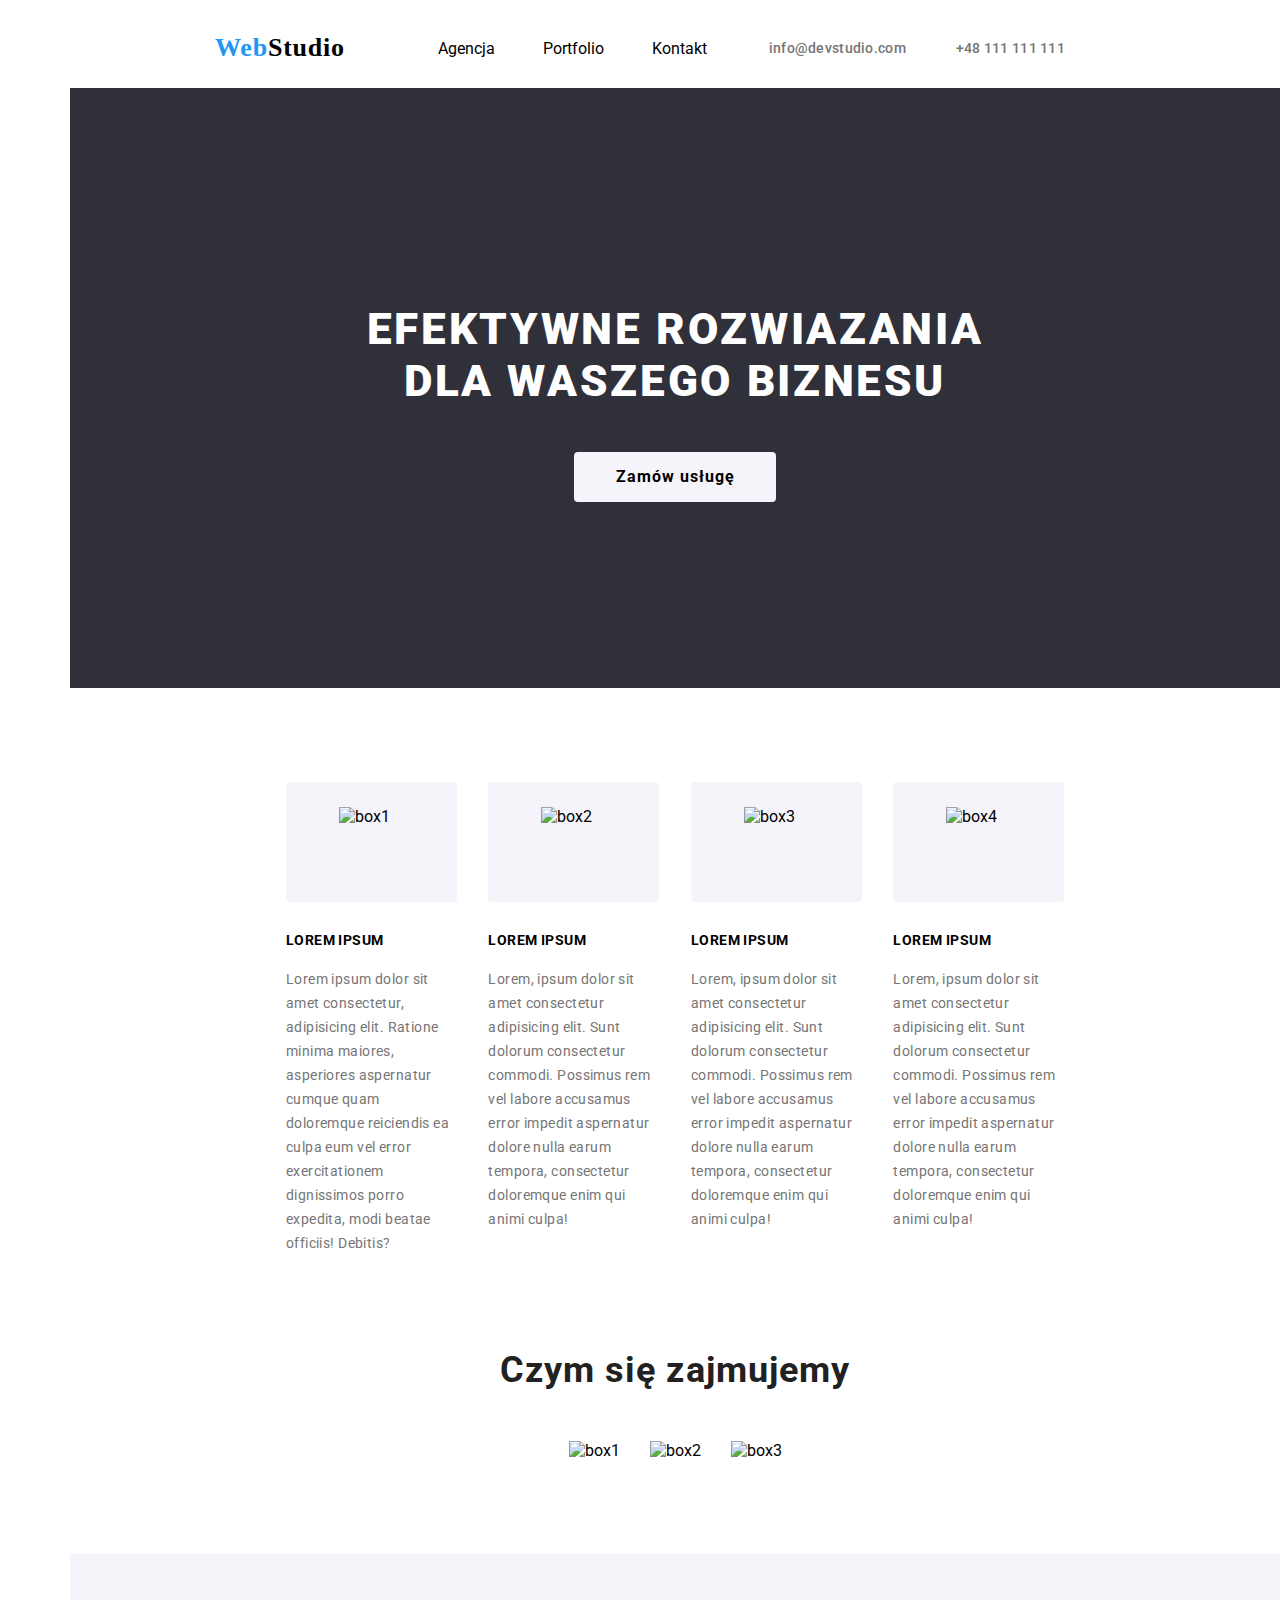
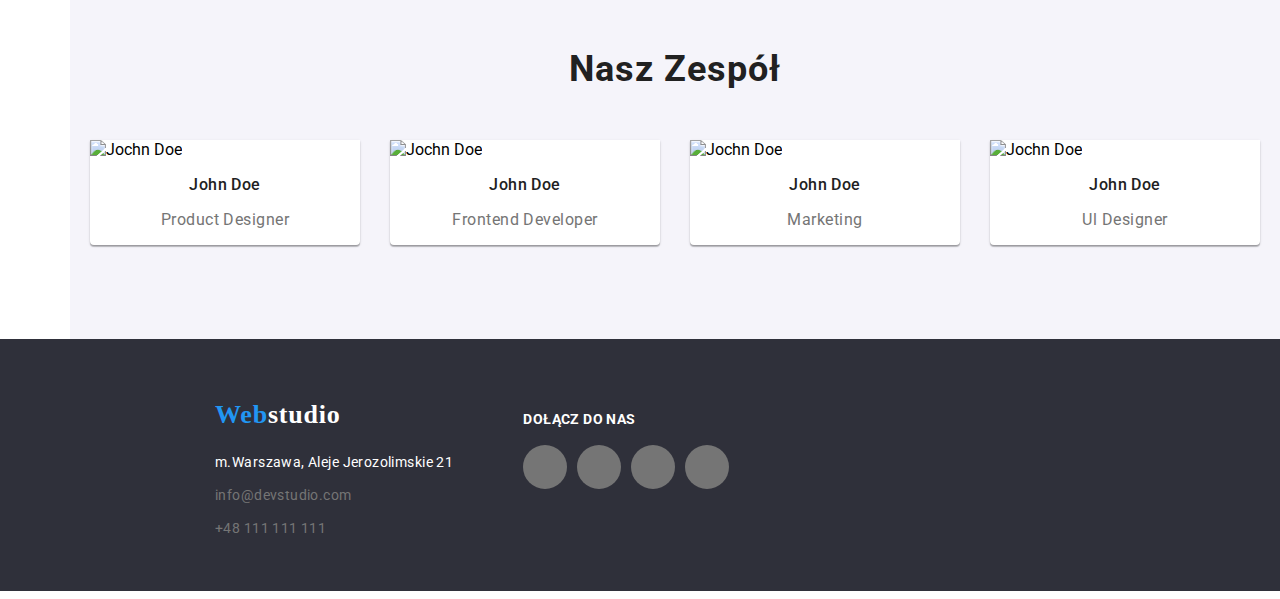
==== index.html @ 7910d8ad "update" ====
<!DOCTYPE html>
<html lang="pl">
  <head>
    <meta name="viewport" content="width=device-width, initial-scale=1.0" />
    <meta charset="UTF-8" />
    <meta name="viewport" content="width=device-width, initial-scale=1.0" />
    <title>Studio</title>
    <link rel="preconnect" href="https://fonts.googleapis.com" />
    <link rel="preconnect" href="https://fonts.gstatic.com" crossorigin />
    <link
      href="https://fonts.googleapis.com/css2?family=Roboto:wght@400;500;700;900&display=swap"
      rel="stylesheet"
    />
    <link
      rel="stylesheet"
      href="https://cdnjs.cloudflare.com/ajax/libs/font-awesome/6.2.1/css/all.min.css"
      integrity="sha512-MV7K8+y+gLIBoVD59lQIYicR65iaqukzvf/nwasF0nqhPay5w/9lJmVM2hMDcnK1OnMGCdVK+iQrJ7lzPJQd1w=="
      crossorigin="anonymous"
      referrerpolicy="no-referrer"
    />
    <link rel="stylesheet" href="style.css" />
  </head>
  <body>
    <header>
      <nav>
        <a class="logo" href="./index.html"
          ><span class="blue">Web</span>Studio</a
        >

        <ul class="menu">
          <li>
            <a href="#">Agencja</a>
          </li>
          <li>
            <a href="./portfolio.html">Portfolio</a>
          </li>
          <li>
            <a href="#">Kontakt</a>
          </li>
        </ul>
      </nav>
      <div class="mail">
        <a href="mailto:info@devstudio.com">info@devstudio.com</a>

        <a href="tel:+48111111111">+48 111 111 111</a>
      </div>
    </header>
    <main>
      <section class="section-one">
        <h1>Efektywne rozwiazania dla waszego biznesu</h1>
        <button class="button" type="button">Zamów usługę</button>
      </section>

      <section class="section-two">
        <ul>
          <li>
            <div class="frame">
              <img
                class="images"
                src="images/Vector1.svg"
                alt="box1"
                width="65px"
                height="70px"
              />
            </div>
            <h4>Lorem ipsum</h4>

            <p>
              Lorem ipsum dolor sit amet consectetur, adipisicing elit. Ratione
              minima maiores, asperiores aspernatur cumque quam doloremque
              reiciendis ea culpa eum vel error exercitationem dignissimos porro
              expedita, modi beatae officiis! Debitis?
            </p>
          </li>
          <li>
            <div class="frame">
              <img
                class="images"
                src="images/Vector2.svg"
                alt="box2"
                width="65px"
                height="70px"
              />
            </div>
            <h4>Lorem ipsum</h4>

            <p>
              Lorem, ipsum dolor sit amet consectetur adipisicing elit. Sunt
              dolorum consectetur commodi. Possimus rem vel labore accusamus
              error impedit aspernatur dolore nulla earum tempora, consectetur
              doloremque enim qui animi culpa!
            </p>
          </li>
          <li>
            <div class="frame">
              <img
                class="images"
                src="images/Vector3.svg"
                alt="box3"
                width="65px"
                height="70px"
              />
            </div>
            <h4>Lorem ipsum</h4>
            <p>
              Lorem, ipsum dolor sit amet consectetur adipisicing elit. Sunt
              dolorum consectetur commodi. Possimus rem vel labore accusamus
              error impedit aspernatur dolore nulla earum tempora, consectetur
              doloremque enim qui animi culpa!
            </p>
          </li>
          <li>
            <div class="frame">
              <img
                class="images"
                src="images/Vector4.svg"
                alt="box4"
                width="65px"
                height="70px"
              />
            </div>
            <h4>Lorem ipsum</h4>

            <p>
              Lorem, ipsum dolor sit amet consectetur adipisicing elit. Sunt
              dolorum consectetur commodi. Possimus rem vel labore accusamus
              error impedit aspernatur dolore nulla earum tempora, consectetur
              doloremque enim qui animi culpa!
            </p>
          </li>
        </ul>
      </section>
      <section class="section-three">
        <h2>Czym się zajmujemy</h2>
        <ul>
          <li>
            <img src="images/img4.jpg" alt="box1" width="370" height="294" />
          </li>
          <li>
            <img src="images/img5.jpg" alt="box2" width="370" height="294" />
          </li>
          <li>
            <img src="images/img6.jpg" alt="box3" width="370" height="294" />
          </li>
        </ul>
      </section>
      <section class="section-four">
        <h2>Nasz Zespół</h2>
        <ul>
          <li>
            <img
              src="images/img.jpg"
              alt="Jochn Doe"
              width="270"
              height="260"
            />

            <h3>John Doe</h3>
            <p>Product Designer</p>
          </li>
          <li>
            <img
              src="images/img1.jpg"
              alt="Jochn Doe"
              width="270"
              height="260"
            />
            <h3>John Doe</h3>
            <p>Frontend Developer</p>
          </li>

          <li>
            <img
              src="images/img2.jpg"
              alt="Jochn Doe"
              width="270"
              height="260"
            />
            <h3>John Doe</h3>
            <p>Marketing</p>
          </li>
          <li>
            <img
              src="images/img3.jpg"
              alt="Jochn Doe"
              width="270"
              height="260"
            />

            <h3>John Doe</h3>
            <p>Ul Designer</p>
          </li>
        </ul>
      </section>
    </main>
    <footer>
      <aside>
        <p>
          <a class="logo-footer" href="./index.html"
            ><span class="logo-span-footer">Web</span>studio</a
          >
        </p>

        <address>
          <ul>
            <li>
              <a
                href="https://goo.gl/maps/fpFLWWPsr6rQL3Bp8"
                target="_blank"
                rel="noopener noreferrer nofollow"
                >m.Warszawa, Aleje Jerozolimskie 21</a
              >
            </li>
            <li>
              <a class="gray" href="mailto:info@devstudio.com"
                >info@devstudio.com</a
              >
            </li>
            <li><a class="gray" href="tel:+48111111111">+48 111 111 111</a></li>
          </ul>
        </address>
      </aside>
      <main>
        <h4 class="hmedia">dołącz do nas</h4>
        <ul class="social-media">
          <li>
            <a href="#"><i class="fab fa-instagram"></i></a>
          </li>
          <li>
            <a href="#"><i class="fab fa-twitter"></i></a>
          </li>
          <li>
            <a href="#"><i class="fa-brands fa-facebook-f"></i></a>
          </li>
          <li>
            <a href="#"><i class="fa-brands fa-linkedin-in"></i></a>
          </li>
        </ul>
      </main>
    </footer>
  </body>
</html>
---- style.css ----
* {
  box-sizing: border-box;
}
:root {
  --brand-color: #2196f3;
  --active-color: #f5f4fa;
  --second-font: Raleway;
}
body {
  margin-left: auto;
  margin-right: auto;
  padding: 0;
  font-family: "Roboto", sans-serif;
  font-style: normal;
}

header {
  display: flex;
  height: 80px;
  align-items: center;
  justify-content: space-between;
}

nav {
  margin: 0;
  padding: 0;
  display: flex;
}
ul.menu {
  margin: 0;
  padding: 0;
  display: flex;
  align-items: center;
}

.menu a {
  margin-right: 48px;
  text-decoration: none;
  color: black;
}
.menu a:hover {
  color: var(--brand-color);
  text-decoration: underline solid var(--brand-color) 2px;
}
.menu li a:active {
  color: var(--active-color);
}
.menu li {
  list-style-type: none;
}
.mail {
  margin-right: 215px;
  padding: 0;
  display: flex;
}
.mail a {
  font-weight: 500;
  font-size: 14px;
  letter-spacing: 0.02em;
  color: #757575;
  text-decoration: none;
}
.mail a:not(:last-child) {
  margin-right: 50px;
}

.mail a:hover {
  color: var(--brand-color);
  text-decoration: underline solid var(--brand-color) 2px;
}
.mail a:active {
  color: var(--active-color);
}

.logo {
  font-family: var(--second-font);
  font-weight: 700;
  font-size: 26px;
  line-height: 31px;
  letter-spacing: 0.03em;
  margin: 24px 93px 25px 215px;
  color: black;
  text-decoration: none;
}
.logo span {
  color: var(--brand-color);
}
.logo:hover {
  color: var(--brand-color);
  text-decoration: underline solid var(--brand-color) 2px;
}

.section-one {
  min-height: 100%;
  max-width: 1600px;
  min-height: 600px;
  background-image: url(/images/background1.jpg);
  background-size: cover;
  background-repeat: no-repeat;
  background-attachment: scroll;
  background-position: center;
  display: flex;
  flex-direction: column;
  background-color: #2f303a;
  justify-content: center;
  align-items: center;

  margin-bottom: 94px;
  margin-right: auto;
  margin-left: auto;
}
h1 {
  font-size: 44px;
  font-weight: 900;
  max-width: 696px;
  min-height: 120px;
  text-align: center;

  letter-spacing: 0.06em;
  text-transform: uppercase;
  color: #ffffff;
}
.button {
  font-family: inherit;
  padding: 10px 41px 10px 42px;
  font-weight: 700;
  font-size: 16px;
  line-height: 30px;
  border-radius: 4px;
  letter-spacing: 0.06em;

  display: flex;
  align-items: center;
  text-align: center;
  border: none;
  background: #f5f4fa;
  border-radius: 4px;
}
.button:hover {
  font-weight: 500;
  font-size: 16px;
  line-height: 26px;

  text-align: center;
  letter-spacing: 0.03em;

  color: #ffffff;
  background: var(--brand-color);

  box-shadow: 0px 3px 1px rgba(0, 0, 0, 0.1), 0px 1px 2px rgba(0, 0, 0, 0.08),
    0px 2px 2px rgba(0, 0, 0, 0.12);
  border-radius: 4px;
}
.button:active {
  color: #fff;
  background-color: var(--active-color);
}

.section-two {
  margin-bottom: 94px;
}
.section-two ul {
  display: flex;
  flex-wrap: wrap;
  list-style: none;
  gap: 30px;
  margin-right: 215px;
  margin-left: 215px;
  justify-content: space-around;
  padding: 0;
}
.section-two li {
  display: flex;
  flex-direction: column;
  list-style: none;

  flex-basis: calc((99% - 3 * 30px) / 4);
}
.frame {
  background-color: var(--active-color);
  border-radius: 4px;
  margin-bottom: 30px;
}
.images {
  display: block;
  margin-right: auto;
  margin-left: auto;
  margin-top: 25px;
  margin-bottom: 25px;
}

.section-two p {
  margin: 0;
  font-weight: 400;
  font-size: 14px;
  line-height: 24px;
  letter-spacing: 0.03em;
  color: #757575;
}

.section-two h4 {
  margin-top: 0;
  margin-bottom: 10;
  font-weight: 700;
  font-size: 14px;
  line-height: 16px;
  letter-spacing: 0.03em;
  text-transform: uppercase;
  color: black;
}

.section-three {
  margin: 0;
  padding: 0;

  margin-bottom: 94px;
}

.section-three ul {
  display: flex;
  flex-wrap: wrap;
  gap: 30px;
  list-style: none;
  justify-content: center;
  margin-right: 215px;
  margin-left: 215px;
  padding: 0;
}
.section-three > li {
  flex-basis: calc((100% - 2 * 30px) / 3);
}
.section-three h2 {
  font-weight: 700;
  font-size: 36px;
  line-height: 42px;
  text-align: center;
  letter-spacing: 0.03em;
  margin-bottom: 50px;
  color: #212121;
}
.section-four {
  background-color: #f5f4fa;
}
.section-four ul,
.first ul {
  display: flex;
  flex-wrap: wrap;
  list-style: none;
  gap: 30px;
  margin: auto;
  justify-content: center;
  padding-bottom: 94px;
  padding-left: 0;
  max-width: 1170px;
}

.section-four li {
  background-color: #ffffff;
  flex-basis: calc((100% - 3 * 30px) / 4);
  box-shadow: 0px 1px 3px rgba(0, 0, 0, 0.12), 0px 1px 1px rgba(0, 0, 0, 0.14),
    0px 2px 1px rgba(0, 0, 0, 0.2);
  border-radius: 0px 0px 4px 4px;
}

.section-four h2 {
  margin-top: 0px;
  padding-top: 94px;
  font-weight: 700;
  font-size: 36px;
  line-height: 42px;
  text-align: center;
  letter-spacing: 0.03em;
  margin-bottom: 50px;
  color: #212121;
}
.section-four h3 {
  text-align: center;
  font-weight: 500;
  font-size: 16px;
  line-height: 19px;

  letter-spacing: 0.03em;

  color: #212121;
}

.section-four p {
  text-align: center;
  font-weight: 400;
  font-size: 16px;
  line-height: 19px;

  text-align: center;
  letter-spacing: 0.03em;

  color: #757575;
}
footer {
  display: flex;
  height: 252px;
  background-color: #2f303a;
  overflow: hidden;
}
aside p {
  margin-top: 60px;
}
main {
  margin-left: 70px;
}
.hmedia {
  margin-top: 72px;
  font-size: 14px;
  line-height: 16px;
  letter-spacing: 0.03em;
  text-transform: uppercase;

  color: #ffffff;
}
.social-media {
  display: flex;
  list-style: none;
  padding: 0;
  gap: 10px;
}
.social-media li {
  flex-basis: calc((100% - 3 * 10px) / 4);
}
.social-media a {
  color: white;
  display: block;
  text-align: center;
  height: 44px;
  width: 44px;
  border-radius: 50%;
  background-color: #757575;
  font-size: 25px;
  line-height: 44px;
}
.social-media a:hover {
  background-color: #2196f3;
  color: white;
}

.logo-footer {
  text-decoration: none;
  color: #ffffff;
  margin: 60px auto 20px 215px;
}
address ul {
  margin-top: 20px;
  margin-left: 215px;
  list-style: none;
  padding: 0;
}
footer li a {
  color: #ffffff;
  text-decoration: none;
  font-weight: 400;
  font-size: 14px;
  line-height: 24px;
  font-style: normal;

  letter-spacing: 0.03em;
}
footer li a:hover,
.logo-footer:hover {
  color: var(--brand-color);
  text-decoration: underline solid var(--brand-color) 2px;
}
footer li a:active,
.logo-footer:active {
  color: var(--active-color);
}
.gray {
  color: #757575;
}
footer li:not(:last-child) {
  margin-bottom: 9px;
}
.logo-footer {
  font-family: var(--second-font);
  font-style: normal;
  font-weight: 700;
  font-size: 26px;
  line-height: 31px;

  letter-spacing: 0.03em;
}
.logo-span-footer {
  color: var(--brand-color);
}

.first {
  margin-top: 94px;
  margin-bottom: 94px;
  height: 1360px;
}
.select {
  display: flex;
  margin-bottom: 56px;
  flex-wrap: wrap;
  justify-content: center;
  gap: 8px;
  flex-basis: calc((100% - 3 * 8px) / 4);
}
.first li {
  box-shadow: 0px 1px 3px rgba(0, 0, 0, 0.12), 0px 1px 1px rgba(0, 0, 0, 0.14),
    0px 2px 1px rgba(0, 0, 0, 0.2);
  border-radius: 0px 0px 4px 4px;
}

.first > li {
  flex-basis: calc((100% - 2 * 30px) / 3);
}
.first h3,
.first p {
  padding-left: 24px;
}
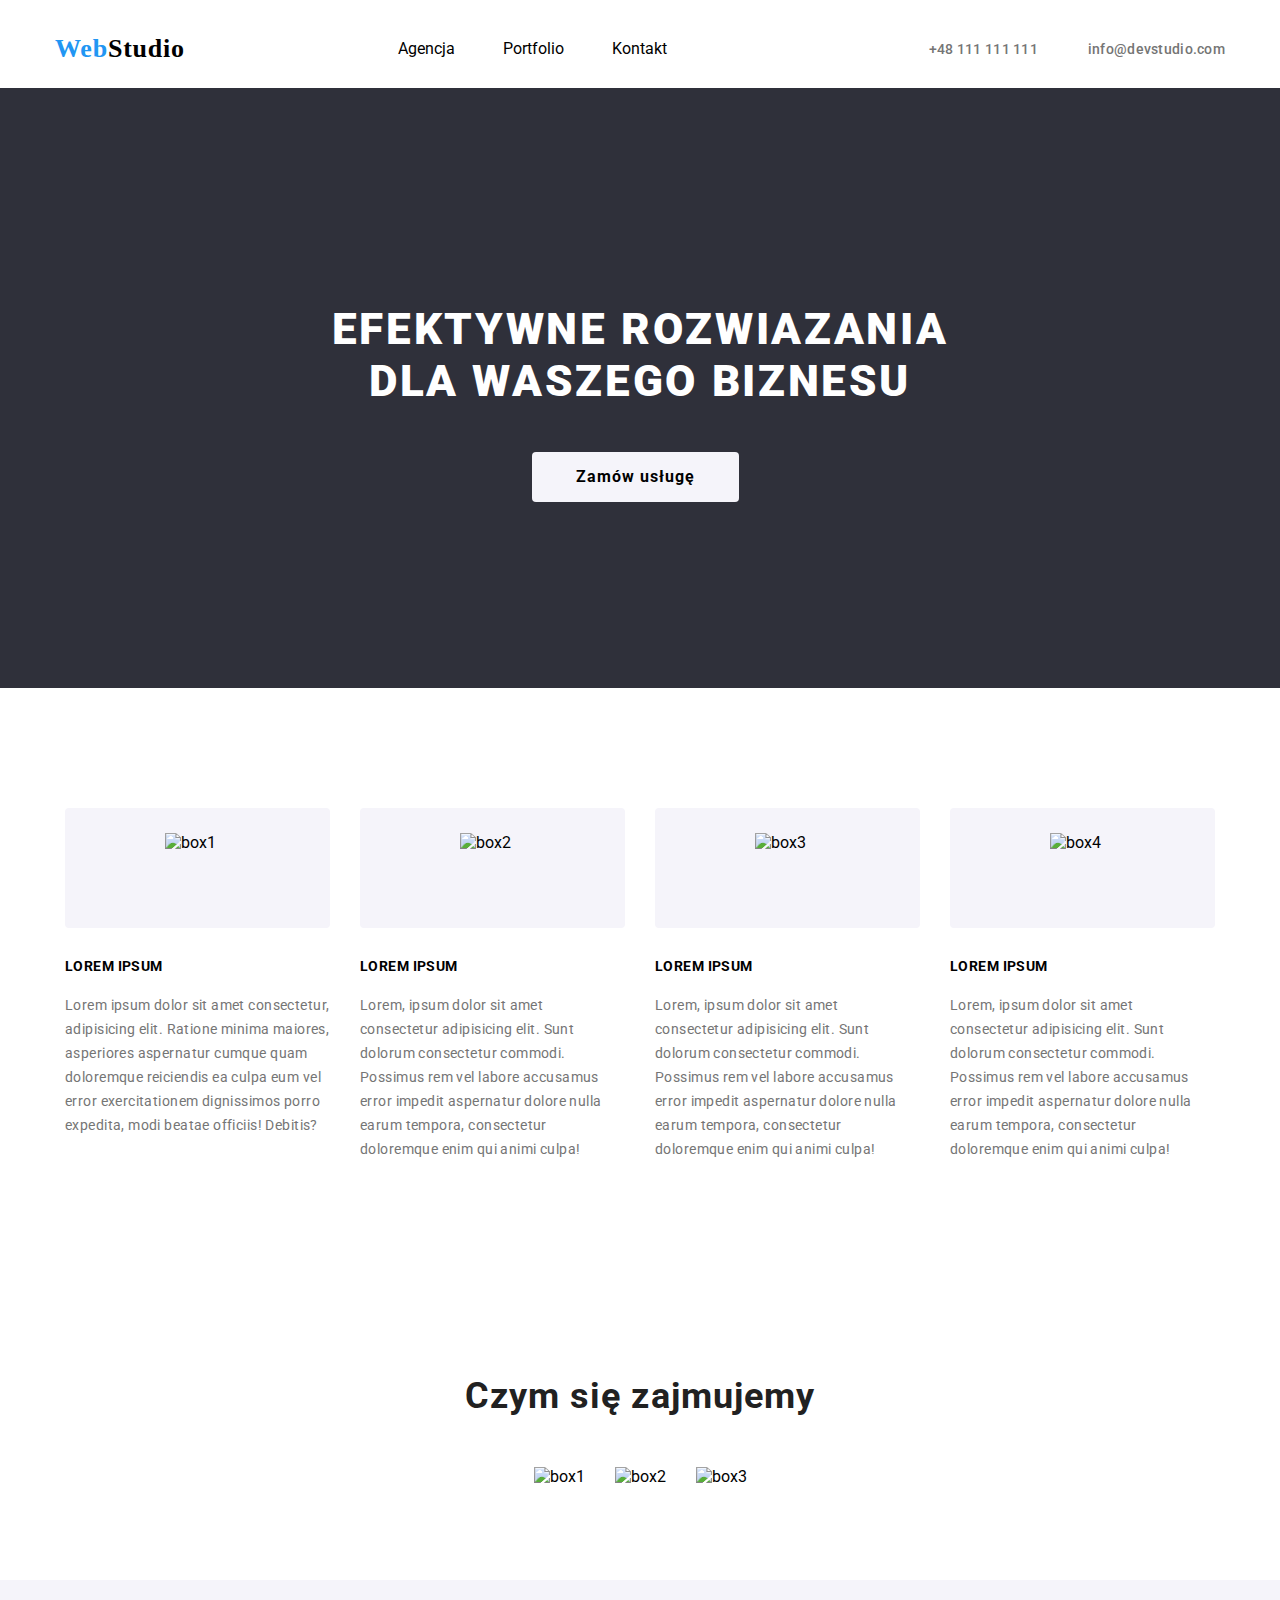
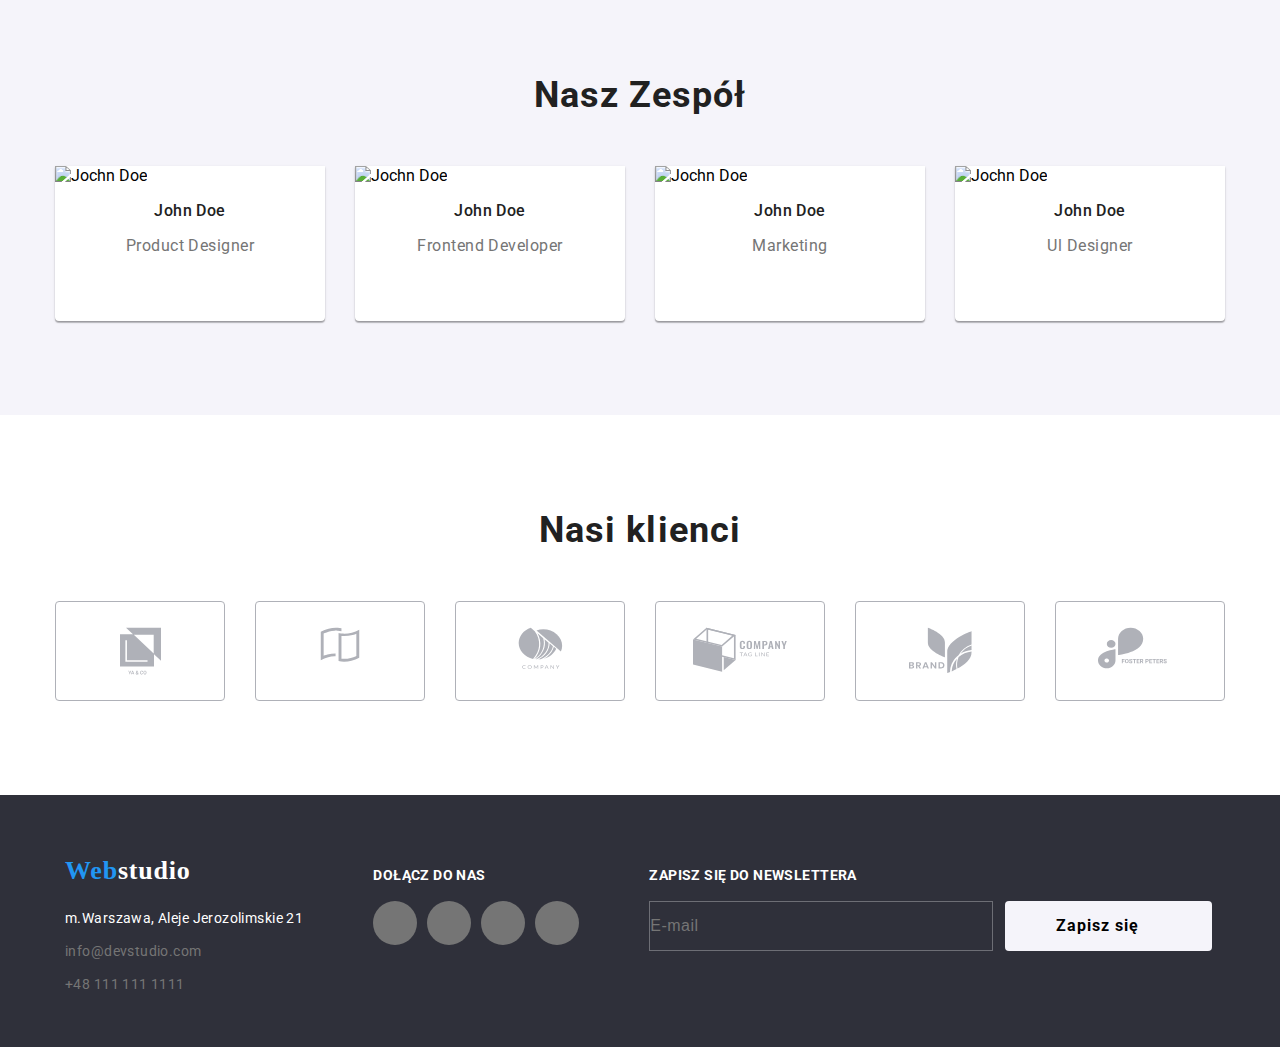
==== commit 98c8c99b: "Nowe_funkcjonalnosci_strony_popus_menu" ====
--- a/index.html
+++ b/index.html
@@ -3,7 +3,7 @@
   <head>
     <meta name="viewport" content="width=device-width, initial-scale=1.0" />
     <meta charset="UTF-8" />
-    <meta name="viewport" content="width=device-width, initial-scale=1.0" />
+
     <title>Studio</title>
     <link rel="preconnect" href="https://fonts.googleapis.com" />
     <link rel="preconnect" href="https://fonts.gstatic.com" crossorigin />
@@ -11,22 +11,69 @@
       href="https://fonts.googleapis.com/css2?family=Roboto:wght@400;500;700;900&display=swap"
       rel="stylesheet"
     />
-    <link
-      rel="stylesheet"
-      href="https://cdnjs.cloudflare.com/ajax/libs/font-awesome/6.2.1/css/all.min.css"
-      integrity="sha512-MV7K8+y+gLIBoVD59lQIYicR65iaqukzvf/nwasF0nqhPay5w/9lJmVM2hMDcnK1OnMGCdVK+iQrJ7lzPJQd1w=="
+    <script
+      src="https://kit.fontawesome.com/501885fef0.js"
       crossorigin="anonymous"
-      referrerpolicy="no-referrer"
-    />
+    ></script>
     <link rel="stylesheet" href="style.css" />
   </head>
   <body>
+    <form class="popup">
+      <button type="button" class="close-form">
+        <i class="fa-solid fa-xmark"></i>
+      </button>
+      <h2 class="popup-header">Zostaw swoje dane w formularzu poniżej</h2>
+      <div class="float-form">
+        <i class="fa-regular fa-user"></i>
+        <label for="name">Imię</label>
+        <input
+          name="name"
+          id="name"
+          placeholder="Michał"
+          required
+          class="form-control"
+        />
+      </div>
+      <div class="float-form">
+        <i class="fa-solid fa-phone"></i>
+        <label for="phone">Telefon</label>
+        <input id="phone" name="tel" required class="form-control" />
+      </div>
+      <div class="float-form">
+        <i class="fa-regular fa-envelope"></i>
+        <label for="email">Email</label>
+        <input id="email" name="email" required class="form-control" />
+      </div>
+      <div class="float-form">
+        <i class="fa-regular fa-comment"></i>
+        <label for="comment">Komentarz</label>
+        <textarea
+          class="textarea"
+          id="comment"
+          name="comment"
+          placeholder="Wprowadź tekst"
+          class="form-control"
+        ></textarea>
+      </div>
+      <div class="policy">
+        <input type="checkbox" required />
+        <label
+          >Oświadczam iż akceptuję
+          <a href="./index.html" style="color: var(--brand-color)">Regulamin</a>
+          i
+          <a href="./index.html" style="color: var(--brand-color)"
+            >Politykę Prywatności.</a
+          ></label
+        >
+      </div>
+      <button class="form-button" type="submit">Wyślij</button>
+    </form>
+
     <header>
+      <a class="logo" href="./index.html"
+        ><span class="blue">Web</span>Studio</a
+      >
       <nav>
-        <a class="logo" href="./index.html"
-          ><span class="blue">Web</span>Studio</a
-        >
-
         <ul class="menu">
           <li>
             <a href="#">Agencja</a>
@@ -39,16 +86,24 @@
           </li>
         </ul>
       </nav>
-      <div class="mail">
-        <a href="mailto:info@devstudio.com">info@devstudio.com</a>
-
-        <a href="tel:+48111111111">+48 111 111 111</a>
-      </div>
+      <ul class="menu-right">
+        <li>
+          <a href="tel:+48111111111">+48 111 111 111</a>
+        </li>
+        <li>
+          <a href="mailto:info@devstudio.com">info@devstudio.com</a>
+        </li>
+      </ul>
+      <button class="burger">
+        <i class="fa-solid fa-bars"></i>
+
+        <i class="fa-solid fa-xmark x-mark"></i>
+      </button>
     </header>
     <main>
       <section class="section-one">
         <h1>Efektywne rozwiazania dla waszego biznesu</h1>
-        <button class="button" type="button">Zamów usługę</button>
+        <button class="button form-button2" type="button">Zamów usługę</button>
       </section>
 
       <section class="section-two">
@@ -157,6 +212,20 @@
 
             <h3>John Doe</h3>
             <p>Product Designer</p>
+            <ul class="four-media">
+              <li>
+                <a href="#"><i class="fab fa-instagram"></i></a>
+              </li>
+              <li>
+                <a href="#"><i class="fab fa-twitter"></i></a>
+              </li>
+              <li>
+                <a href="#"><i class="fa-brands fa-facebook-f"></i></a>
+              </li>
+              <li>
+                <a href="#"><i class="fa-brands fa-linkedin-in"></i></a>
+              </li>
+            </ul>
           </li>
           <li>
             <img
@@ -167,6 +236,20 @@
             />
             <h3>John Doe</h3>
             <p>Frontend Developer</p>
+            <ul class="four-media">
+              <li>
+                <a href="#"><i class="fab fa-instagram"></i></a>
+              </li>
+              <li>
+                <a href="#"><i class="fab fa-twitter"></i></a>
+              </li>
+              <li>
+                <a href="#"><i class="fa-brands fa-facebook-f"></i></a>
+              </li>
+              <li>
+                <a href="#"><i class="fa-brands fa-linkedin-in"></i></a>
+              </li>
+            </ul>
           </li>
 
           <li>
@@ -178,6 +261,20 @@
             />
             <h3>John Doe</h3>
             <p>Marketing</p>
+            <ul class="four-media">
+              <li>
+                <a href="#"><i class="fab fa-instagram"></i></a>
+              </li>
+              <li>
+                <a href="#"><i class="fab fa-twitter"></i></a>
+              </li>
+              <li>
+                <a href="#"><i class="fa-brands fa-facebook-f"></i></a>
+              </li>
+              <li>
+                <a href="#"><i class="fa-brands fa-linkedin-in"></i></a>
+              </li>
+            </ul>
           </li>
           <li>
             <img
@@ -189,54 +286,110 @@
 
             <h3>John Doe</h3>
             <p>Ul Designer</p>
+            <ul class="four-media">
+              <li>
+                <a href="#"><i class="fab fa-instagram"></i></a>
+              </li>
+              <li>
+                <a href="#"><i class="fab fa-twitter"></i></a>
+              </li>
+              <li>
+                <a href="#"><i class="fa-brands fa-facebook-f"></i></a>
+              </li>
+              <li>
+                <a href="#"><i class="fa-brands fa-linkedin-in"></i></a>
+              </li>
+            </ul>
+          </li>
+        </ul>
+      </section>
+      <section class="section-five">
+        <h2>Nasi klienci</h2>
+        <ul>
+          <li>
+            <a href="#"> <img class="images" src="/images/group1.svg" /></a>
+          </li>
+          <li>
+            <a href="#"><img class="images" src="/images/group2.svg" /></a>
+          </li>
+          <li>
+            <a href="#"><img class="images" src="/images/group3.svg" /></a>
+          </li>
+          <li>
+            <a href="#"><img class="images" src="/images/group4.svg" /></a>
+          </li>
+          <li>
+            <a href="#"><img class="images" src="/images/group5.svg" /></a>
+          </li>
+          <li>
+            <a href="#"><img class="images" src="/images/group6.svg" /></a>
           </li>
         </ul>
       </section>
     </main>
     <footer>
-      <aside>
-        <p>
-          <a class="logo-footer" href="./index.html"
-            ><span class="logo-span-footer">Web</span>studio</a
-          >
-        </p>
-
-        <address>
-          <ul>
+      <div class="container">
+        <aside>
+          <p>
+            <a class="logo-footer" href="./index.html"
+              ><span class="logo-span-footer">Web</span>studio</a
+            >
+          </p>
+
+          <address>
+            <ul>
+              <li>
+                <a
+                  href="https://goo.gl/maps/fpFLWWPsr6rQL3Bp8"
+                  target="_blank"
+                  rel="noopener noreferrer nofollow"
+                  >m.Warszawa, Aleje Jerozolimskie 21</a
+                >
+              </li>
+              <li>
+                <a class="gray" href="mailto:info@devstudio.com"
+                  >info@devstudio.com</a
+                >
+              </li>
+              <li>
+                <a class="gray" href="tel:+48111111111">+48 111 111 1111</a>
+              </li>
+            </ul>
+          </address>
+        </aside>
+        <main>
+          <h4 class="hmedia">dołącz do nas</h4>
+          <ul class="social-media">
             <li>
-              <a
-                href="https://goo.gl/maps/fpFLWWPsr6rQL3Bp8"
-                target="_blank"
-                rel="noopener noreferrer nofollow"
-                >m.Warszawa, Aleje Jerozolimskie 21</a
-              >
+              <a href="#"><i class="fab fa-instagram"></i></a>
             </li>
             <li>
-              <a class="gray" href="mailto:info@devstudio.com"
-                >info@devstudio.com</a
-              >
+              <a href="#"><i class="fab fa-twitter"></i></a>
             </li>
-            <li><a class="gray" href="tel:+48111111111">+48 111 111 111</a></li>
+            <li>
+              <a href="#"><i class="fa-brands fa-facebook-f"></i></a>
+            </li>
+            <li>
+              <a href="#"><i class="fa-brands fa-linkedin-in"></i></a>
+            </li>
           </ul>
-        </address>
-      </aside>
-      <main>
-        <h4 class="hmedia">dołącz do nas</h4>
-        <ul class="social-media">
-          <li>
-            <a href="#"><i class="fab fa-instagram"></i></a>
-          </li>
-          <li>
-            <a href="#"><i class="fab fa-twitter"></i></a>
-          </li>
-          <li>
-            <a href="#"><i class="fa-brands fa-facebook-f"></i></a>
-          </li>
-          <li>
-            <a href="#"><i class="fa-brands fa-linkedin-in"></i></a>
-          </li>
-        </ul>
-      </main>
+        </main>
+        <section class="section-input">
+          <h4 class="hmedia">Zapisz się do newslettera</h4>
+          <form>
+            <input
+              class="email"
+              type="email"
+              maxlength="64"
+              placeholder="E-mail"
+            />
+            <button class="button" type="submit">
+              Zapisz się<i class="fa-regular fa-paper-plane"></i>
+            </button>
+          </form>
+        </section>
+      </div>
     </footer>
+    <script src="/index.js"></script>
   </body>
 </html>
--- a/style.css
+++ b/style.css
@@ -1,36 +1,44 @@
 * {
   box-sizing: border-box;
+  text-decoration: none;
+  list-style: none;
 }
 :root {
   --brand-color: #2196f3;
   --active-color: #f5f4fa;
   --second-font: Raleway;
 }
+
 body {
-  margin-left: auto;
-  margin-right: auto;
+  margin-left: 0;
+  margin-right: 0;
   padding: 0;
   font-family: "Roboto", sans-serif;
   font-style: normal;
 }
+.blurr > *:not(.popup) {
+  filter: blur(5px);
+}
 
 header {
+  max-width: 1170px;
   display: flex;
   height: 80px;
   align-items: center;
   justify-content: space-between;
+  margin-right: auto;
+  margin-left: auto;
 }
 
 nav {
   margin: 0;
   padding: 0;
-  display: flex;
-}
-ul.menu {
+}
+
+.menu {
   margin: 0;
   padding: 0;
   display: flex;
-  align-items: center;
 }
 
 .menu a {
@@ -48,28 +56,37 @@
 .menu li {
   list-style-type: none;
 }
-.mail {
-  margin-right: 215px;
-  padding: 0;
-  display: flex;
-}
-.mail a {
+.menu li a:not(:last-child) {
+  margin-right: 50px;
+}
+.menu-right {
+  padding: 0;
+  display: flex;
+  flex-wrap: wrap;
+}
+.menu-right a {
   font-weight: 500;
   font-size: 14px;
   letter-spacing: 0.02em;
   color: #757575;
   text-decoration: none;
 }
-.mail a:not(:last-child) {
+.menu-right li:not(:last-child) {
   margin-right: 50px;
 }
 
-.mail a:hover {
+.menu-right a:hover {
   color: var(--brand-color);
   text-decoration: underline solid var(--brand-color) 2px;
 }
-.mail a:active {
+.menu-right a:active {
   color: var(--active-color);
+}
+
+.burger {
+  font-size: 35px;
+  cursor: pointer;
+  display: none;
 }
 
 .logo {
@@ -78,7 +95,7 @@
   font-size: 26px;
   line-height: 31px;
   letter-spacing: 0.03em;
-  margin: 24px 93px 25px 215px;
+
   color: black;
   text-decoration: none;
 }
@@ -104,6 +121,7 @@
   background-color: #2f303a;
   justify-content: center;
   align-items: center;
+  position: relative;
 
   margin-bottom: 94px;
   margin-right: auto;
@@ -128,14 +146,17 @@
   line-height: 30px;
   border-radius: 4px;
   letter-spacing: 0.06em;
-
+  max-height: 50px;
+  min-width: 207px;
   display: flex;
   align-items: center;
   text-align: center;
   border: none;
   background: #f5f4fa;
-  border-radius: 4px;
-}
+  margin-right: 10px;
+  justify-content: center;
+}
+
 .button:hover {
   font-weight: 500;
   font-size: 16px;
@@ -158,24 +179,27 @@
 
 .section-two {
   margin-bottom: 94px;
+  max-width: 1170px;
+  margin-right: auto;
+  margin-left: auto;
+  padding: 10px;
 }
 .section-two ul {
   display: flex;
   flex-wrap: wrap;
   list-style: none;
   gap: 30px;
-  margin-right: 215px;
-  margin-left: 215px;
-  justify-content: space-around;
+  justify-content: center;
   padding: 0;
 }
 .section-two li {
   display: flex;
   flex-direction: column;
   list-style: none;
-
+  flex-grow: 1;
   flex-basis: calc((99% - 3 * 30px) / 4);
 }
+
 .frame {
   background-color: var(--active-color);
   border-radius: 4px;
@@ -196,6 +220,7 @@
   line-height: 24px;
   letter-spacing: 0.03em;
   color: #757575;
+  min-width: 230px;
 }
 
 .section-two h4 {
@@ -222,8 +247,8 @@
   gap: 30px;
   list-style: none;
   justify-content: center;
-  margin-right: 215px;
-  margin-left: 215px;
+  /*margin-right: 215px;
+  margin-left: 215px;*/
   padding: 0;
 }
 .section-three > li {
@@ -241,7 +266,7 @@
 .section-four {
   background-color: #f5f4fa;
 }
-.section-four ul,
+.section-four > ul,
 .first ul {
   display: flex;
   flex-wrap: wrap;
@@ -254,7 +279,7 @@
   max-width: 1170px;
 }
 
-.section-four li {
+.section-four > ul li {
   background-color: #ffffff;
   flex-basis: calc((100% - 3 * 30px) / 4);
   box-shadow: 0px 1px 3px rgba(0, 0, 0, 0.12), 0px 1px 1px rgba(0, 0, 0, 0.14),
@@ -262,7 +287,8 @@
   border-radius: 0px 0px 4px 4px;
 }
 
-.section-four h2 {
+.section-four h2,
+section h2 {
   margin-top: 0px;
   padding-top: 94px;
   font-weight: 700;
@@ -296,17 +322,28 @@
   color: #757575;
 }
 footer {
-  display: flex;
-  height: 252px;
+  max-width: 1600px;
+
+  min-height: 252px;
   background-color: #2f303a;
   overflow: hidden;
-}
+  margin-left: auto;
+  margin-right: auto;
+}
+.container {
+  display: flex;
+  flex-wrap: wrap;
+
+  gap: 70px;
+  max-width: 1170px;
+  margin-left: auto;
+  margin-right: auto;
+}
+
 aside p {
   margin-top: 60px;
 }
-main {
-  margin-left: 70px;
-}
+
 .hmedia {
   margin-top: 72px;
   font-size: 14px;
@@ -321,6 +358,7 @@
   list-style: none;
   padding: 0;
   gap: 10px;
+  flex-wrap: wrap;
 }
 .social-media li {
   flex-basis: calc((100% - 3 * 10px) / 4);
@@ -338,19 +376,19 @@
 }
 .social-media a:hover {
   background-color: #2196f3;
-  color: white;
+  color: #fff;
 }
 
 .logo-footer {
   text-decoration: none;
   color: #ffffff;
-  margin: 60px auto 20px 215px;
+  margin: 60px auto 20px 0;
+  padding-left: 10px;
 }
 address ul {
   margin-top: 20px;
-  margin-left: 215px;
+  padding-left: 10px;
   list-style: none;
-  padding: 0;
 }
 footer li a {
   color: #ffffff;
@@ -390,10 +428,29 @@
   color: var(--brand-color);
 }
 
+.email {
+  font-size: 16px;
+  line-height: 20px;
+  letter-spacing: 0.03em;
+  padding: 0;
+  margin-right: 12px;
+  width: 60%;
+  max-width: 450px;
+  min-width: 344px;
+  min-height: 50px;
+  background: none;
+  border: 1px solid rgba(255, 255, 255, 0.3);
+}
+.fa-regular {
+  margin-left: 24px;
+}
+form {
+  display: flex;
+}
+
 .first {
   margin-top: 94px;
   margin-bottom: 94px;
-  height: 1360px;
 }
 .select {
   display: flex;
@@ -407,6 +464,7 @@
   box-shadow: 0px 1px 3px rgba(0, 0, 0, 0.12), 0px 1px 1px rgba(0, 0, 0, 0.14),
     0px 2px 1px rgba(0, 0, 0, 0.2);
   border-radius: 0px 0px 4px 4px;
+  position: relative;
 }
 
 .first > li {
@@ -416,3 +474,373 @@
 .first p {
   padding-left: 24px;
 }
+.first img {
+  width: 100%;
+  height: 75%;
+}
+.overly {
+  position: absolute;
+  top: 0;
+  left: 0;
+  right: 0;
+  bottom: 25%;
+  opacity: 0;
+  width: 100%;
+  display: flex;
+  align-items: center;
+  transition: opacity 0.4s ease-in-out;
+  background-color: rgba(33, 150, 243, 0.9);
+}
+.overly p {
+  margin: auto;
+  padding: 12px;
+}
+.overly:hover {
+  color: white;
+  opacity: 0.8;
+}
+
+.section-five ul {
+  display: flex;
+  flex-wrap: wrap;
+  list-style: none;
+  gap: 30px;
+  margin: auto;
+  justify-content: center;
+  padding-bottom: 94px;
+  padding-left: 0;
+  max-width: 1170px;
+}
+.section-five ul li {
+  flex-basis: calc((100% - 5 * 30px) / 6);
+  border: 1px solid #afb1b8;
+  border-radius: 4px;
+  min-width: 170px;
+}
+.four-media {
+  display: flex;
+  flex-wrap: wrap;
+  gap: 10px;
+  justify-content: center;
+  padding: 0;
+}
+.section-four .four-media li {
+  display: inline-block;
+  height: 40px;
+  width: 40px;
+  margin: 0 10px 10px 0;
+  text-align: center;
+  line-height: 40px;
+  border-radius: 50%;
+  color: #ffffff;
+  transition: all 0.5s ease;
+  box-shadow: none;
+}
+.section-four .four-media li a {
+  color: #757575;
+  height: 44px;
+  width: 44px;
+  font-size: 25px;
+  line-height: 44px;
+}
+
+.section-four .four-media li a:hover {
+  color: #2196f3;
+}
+.section-five ul li:hover {
+  border: 1px solid #2196f3;
+}
+
+.burger:hover {
+  color: var(--brand-color);
+}
+.none {
+  position: absolute;
+  left: -100%;
+  display: flex;
+  height: 100vh;
+  transform: translateY(90%);
+  z-index: 2;
+  transition: 0.3s;
+}
+.none a {
+  padding-right: 10px;
+}
+
+@media (max-width: 1170px) {
+  .container {
+    justify-content: center;
+  }
+  .section-input {
+    justify-content: center;
+    align-items: center;
+    margin-bottom: 50px;
+    flex-wrap: wrap;
+  }
+  .hmedia {
+    text-align: center;
+  }
+  aside * {
+    text-align: center;
+  }
+  .menu-right {
+    margin-right: 15px;
+  }
+  .logo {
+    margin-left: 15px;
+    margin-right: 41px;
+  }
+}
+
+@media (max-width: 650px) {
+  .burger {
+    display: flex;
+    align-items: center;
+    top: 0;
+    left: 0;
+    padding: 10px 20px;
+    font-size: 36px;
+    background: none;
+    border: none;
+    cursor: pointer;
+    color: rgb(19, 15, 15);
+    transition: transform 0.3s;
+  }
+
+  .menu {
+    position: absolute;
+    left: -100%;
+
+    flex-direction: column;
+    width: 100%;
+    z-index: 2;
+    transition: 0.3s;
+    background-color: white;
+    height: 100vh;
+  }
+  .menu-right {
+    position: absolute;
+    left: -100%;
+    z-index: 2;
+    flex-direction: column;
+
+    width: 100%;
+    height: 100vh;
+    transition: 0.3s;
+    background-color: white;
+
+    transform: translateY(65%);
+    padding-left: 40px;
+  }
+  .menu-right li:first-child a {
+    font-size: 34px;
+    line-height: 40px;
+  }
+  .menu-right li:last-child a {
+    font-size: 24px;
+    line-height: 28px;
+  }
+  .menu-right li:first-child {
+    margin-bottom: 32px;
+  }
+
+  .menu:first-child {
+    padding-top: 48px;
+  }
+  .menu li {
+    margin-left: 40px;
+    margin-bottom: 20px;
+  }
+  .menu li a {
+    font-style: 400;
+    font-size: 40px;
+    line-height: 47px;
+    letter-spacing: 2%;
+  }
+
+  .x-mark {
+    display: none;
+    position: fixed;
+
+    z-index: 5;
+  }
+  .xmarkactive {
+    display: flex;
+    right: 0;
+    padding: 10px 20px;
+  }
+
+  .hide {
+    position: fixed;
+    left: -100%;
+  }
+  .act {
+    z-index: 4;
+    top: 0;
+    left: 0;
+  }
+
+  .section-three {
+    display: none;
+  }
+  .section-input {
+    display: flex;
+    flex-wrap: wrap;
+  }
+  form {
+    display: flex;
+    flex-wrap: wrap;
+    justify-content: center;
+  }
+}
+@media (max-width: 573px) {
+  .email {
+    margin-bottom: 15px;
+  }
+  .hmedia {
+    margin-top: 0;
+  }
+}
+@media (max-width: 370px) {
+  .menu-right li:first-child a {
+    font-size: 27px;
+  }
+  .menu li {
+    margin-left: 15px;
+  }
+  .menu-right {
+    padding-left: 15px;
+  }
+  .none {
+    margin-left: -20px;
+  }
+}
+/*--------------FORM------------------------------*/
+.popup-header {
+  font-weight: 700;
+  font-size: 20px;
+  line-height: 30px;
+  text-align: center;
+  letter-spacing: 0.03px;
+  padding: 0 30px;
+}
+.popup {
+  box-shadow: 0px 1px 3px rgba(0, 0, 0, 0.12), 0px 1px 1px rgba(0, 0, 0, 0.14),
+    0px 2px 1px rgba(0, 0, 0, 0.2);
+  border-radius: 4px;
+  position: fixed;
+  display: none;
+  flex-direction: column;
+  max-width: 450px;
+  left: 0;
+  right: 0;
+  top: 10%;
+  background-color: white;
+  z-index: 1;
+  margin: 0 auto;
+}
+.float-form {
+  display: flex;
+  flex-direction: column;
+
+  position: relative;
+}
+
+.popup > * {
+  margin-left: 40px;
+  margin-right: 40px;
+}
+
+.popup label {
+  margin-top: 10px;
+  margin-bottom: 4px;
+  font-weight: 400;
+  font-size: 12px;
+  line-height: 14px;
+  letter-spacing: 0.01px;
+}
+.popup label:last-child {
+  padding-bottom: 3px;
+  padding-left: 10px;
+}
+.popup input {
+  border: 1px solid rgba(33, 33, 33, 0.2);
+  border-radius: 4px;
+  padding: 12px;
+  font-weight: 400;
+  font-size: 16px;
+  line-height: 14px;
+  letter-spacing: 0.01px;
+  padding-left: 35px;
+}
+.popup input:hover {
+  border: 1px solid var(--brand-color);
+}
+.popup input:active {
+  border: 1px solid var(aqua);
+}
+
+.textarea {
+  border: 1px solid rgba(33, 33, 33, 0.2);
+  border-radius: 4px;
+  margin-bottom: 20px;
+  padding-left: 35px;
+  padding-top: 5px;
+  min-height: 100px;
+}
+.policy {
+  display: flex;
+
+  text-align: center;
+}
+.close-form {
+  border: none;
+  background-color: white;
+  position: absolute;
+  top: 10px;
+  right: 0px;
+  z-index: 1;
+  font-size: 20px;
+  margin-right: 17px;
+}
+.close-form:hover {
+  color: var(--brand-color);
+}
+.close-form:active {
+  border-radius: 50%;
+  border: 3px solid var(--active-color);
+}
+
+.form-button {
+  margin-top: 31px;
+  margin-bottom: 40px;
+  margin-left: auto;
+  margin-right: auto;
+  padding: 10px 76px;
+  border: none;
+  border-radius: 4px;
+  text-align: center;
+  font-weight: 700;
+  font-size: 16px;
+  line-height: 30px;
+
+  letter-spacing: 0.06em;
+}
+.form-button:hover {
+  background-color: var(--brand-color);
+  border: none;
+  color: white;
+}
+.fa-user,
+.fa-phone,
+.fa-envelope {
+  position: absolute;
+  top: calc(58%);
+  margin-left: 14px;
+}
+
+.fa-comment {
+  position: absolute;
+  margin-left: 14px;
+  top: calc(24%);
+}
